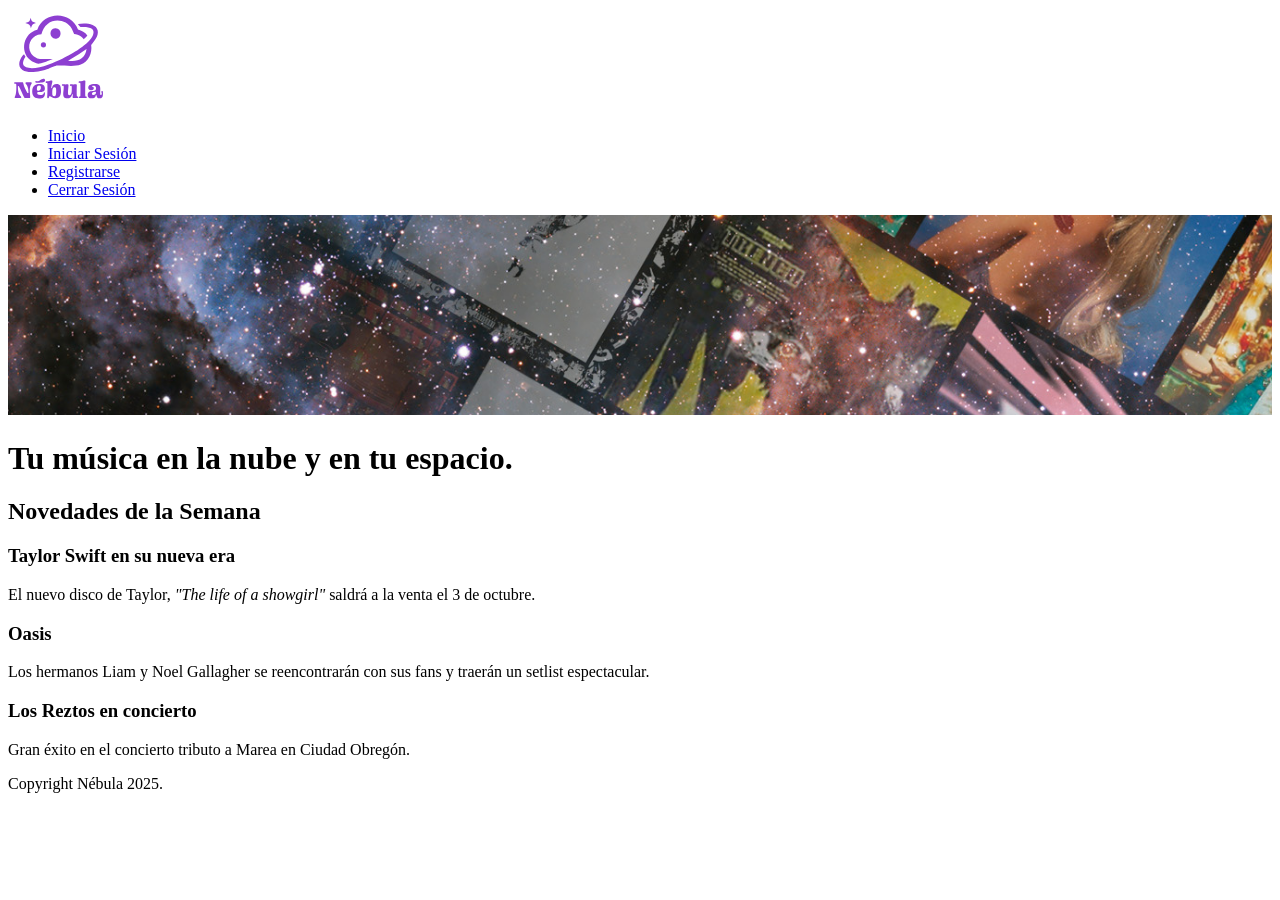
==== target/classes/templates/index.html @ e5efa3e5 "Backend NebulaMusic 09/06/2026" ====
<!DOCTYPE html>
<html lang="es">
<head>
    <meta charset="UTF-8">
    <meta name="viewport" content="width=device-width, initial-scale=1.0">
    <title>Nébula Music - Inicio (Código Base)</title>
    <link rel="stylesheet" href="../static/styles/styles.css">
</head>
<body>

    <!-- MENÚ DE NAVEGACIÓN -->
    <nav>
        <a class="logo" href="index.html">
            <img src="../static/imgs/nebula-03.svg" alt="Logo Nébula" width="100">
        </a>
        <ul>
            <li><a href="index.html">Inicio</a></li>
            <li><a href="iniciar-sesion.html">Iniciar Sesión</a></li>
            <li><a href="registro.html">Registrarse</a></li>
            <li><a href="/cerrar-sesion">Cerrar Sesión</a></li>
        </ul>
    </nav>

    <!-- CABECERA -->
    <header class="principal">
        <img src="../static/imgs/cover.jpg" alt="Cover Nébula" width="100%" height="200" style="object-fit: cover;">
        <h1>Tu música en la nube y en tu espacio.</h1>
    </header>

    <!-- CONTENIDO PRINCIPAL -->
    <main>
        
        <!-- SECCIÓN DE NOTICIAS -->
        <section id="noticias">
            <h2>Novedades de la Semana</h2>

            <!-- Artículo 1 -->
            <article>
                <h3>Taylor Swift en su nueva era</h3>
                <p>El nuevo disco de Taylor, <i>"The life of a showgirl"</i> saldrá a la venta el 3 de octubre.</p>
            </article>

            <!-- Artículo 2 -->
            <article>
                <h3>Oasis</h3>
                <p>Los hermanos Liam y Noel Gallagher se reencontrarán con sus fans y traerán un setlist espectacular.</p>
            </article>

            <!-- Artículo 3 -->
            <article>
                <h3>Los Reztos en concierto</h3>
                <p>Gran éxito en el concierto tributo a Marea en Ciudad Obregón.</p>
            </article>

        </section>

    </main>

    <!-- PIE DE PÁGINA -->
    <footer>
        <p>Copyright Nébula 2025.</p>
    </footer>

</body>
</html>
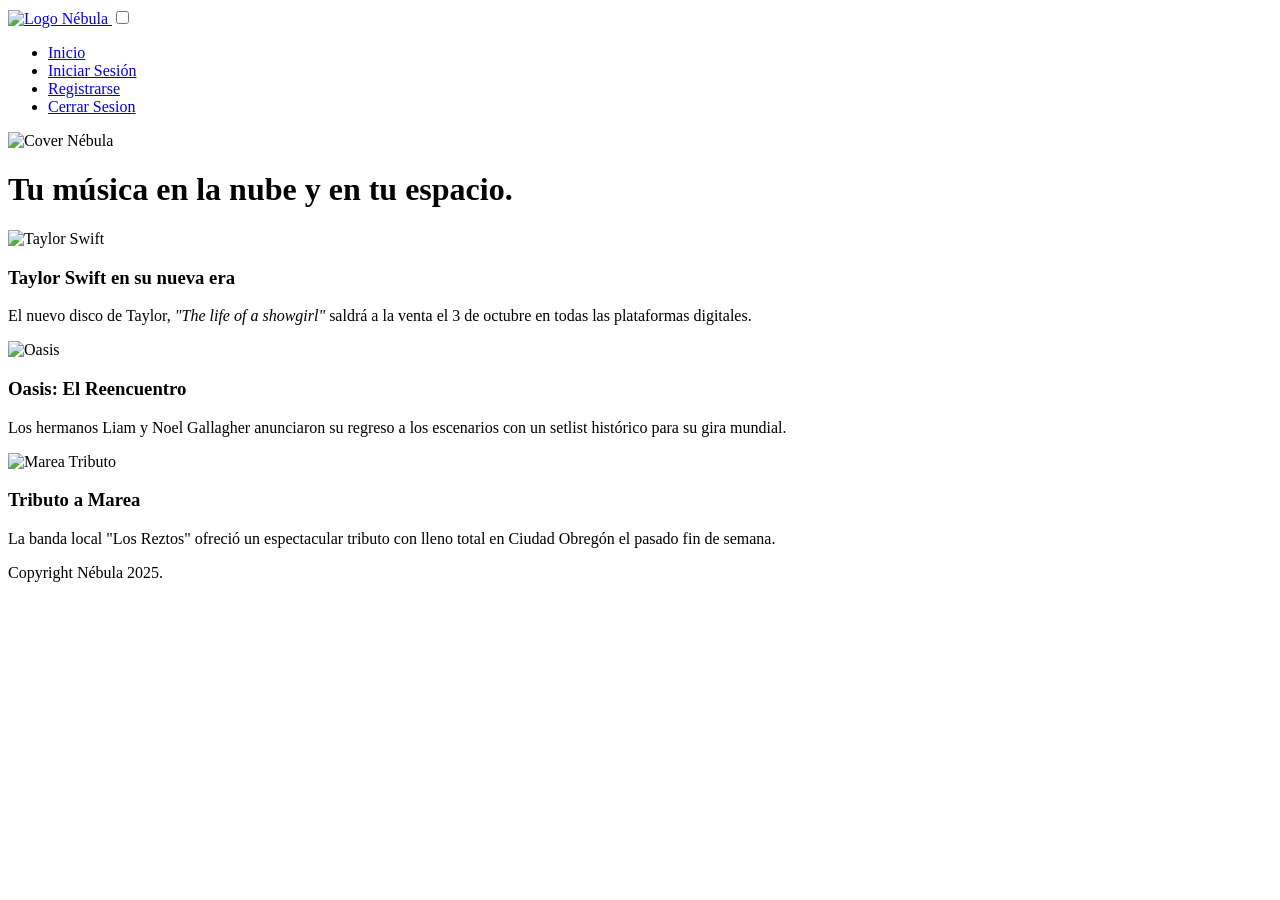
==== commit b54c05b8: "Modificaciones Nebula Music" ====
--- a/target/classes/templates/index.html
+++ b/target/classes/templates/index.html
@@ -4,62 +4,86 @@
     <meta charset="UTF-8">
     <meta name="viewport" content="width=device-width, initial-scale=1.0">
     <title>Nébula Music - Inicio (Código Base)</title>
-    <link rel="stylesheet" href="../static/styles/styles.css">
+    <link rel="stylesheet" href="/styles/styles.css">
 </head>
 <body>
 
-    <!-- MENÚ DE NAVEGACIÓN -->
-    <nav>
-        <a class="logo" href="index.html">
-            <img src="../static/imgs/nebula-03.svg" alt="Logo Nébula" width="100">
-        </a>
-        <ul>
-            <li><a href="index.html">Inicio</a></li>
-            <li><a href="iniciar-sesion.html">Iniciar Sesión</a></li>
-            <li><a href="registro.html">Registrarse</a></li>
-            <li><a href="/cerrar-sesion">Cerrar Sesión</a></li>
-        </ul>
-    </nav>
+<!-- MENÚ DE NAVEGACIÓN -->
+<nav>
+    <a class="logo" href="index.html">
+        <img src="/imgs/nebula-03.svg" alt="Logo Nébula" width="100">
+    </a>
 
-    <!-- CABECERA -->
-    <header class="principal">
-        <img src="../static/imgs/cover.jpg" alt="Cover Nébula" width="100%" height="200" style="object-fit: cover;">
-        <h1>Tu música en la nube y en tu espacio.</h1>
-    </header>
+    <input type="checkbox" id="menu-toggle">
+    <label for="menu-toggle" class="menu-button">
+        <span></span>
+        <span></span>
+        <span></span>
+    </label>
 
-    <!-- CONTENIDO PRINCIPAL -->
-    <main>
-        
-        <!-- SECCIÓN DE NOTICIAS -->
-        <section id="noticias">
-            <h2>Novedades de la Semana</h2>
+    <ul>
+        <li><a href="index.html">Inicio</a></li>
+        <li><a href="iniciar-sesion.html">Iniciar Sesión</a></li>
+        <li><a href="registro.html">Registrarse</a></li>
+        <li><a href="/cerrar-sesion">Cerrar Sesion</a></li>
+    </ul>
+</nav>
 
-            <!-- Artículo 1 -->
-            <article>
-                <h3>Taylor Swift en su nueva era</h3>
-                <p>El nuevo disco de Taylor, <i>"The life of a showgirl"</i> saldrá a la venta el 3 de octubre.</p>
-            </article>
+<!-- CABECERA -->
+<header>
+    <div class="principal">
+        <img src="/imgs/cover.jpg" alt="Cover Nébula">
+        <h1>Tu música en la <span>nube</span> y en tu <span>espacio</span>.</h1>
+    </div>
+</header>
 
-            <!-- Artículo 2 -->
-            <article>
-                <h3>Oasis</h3>
-                <p>Los hermanos Liam y Noel Gallagher se reencontrarán con sus fans y traerán un setlist espectacular.</p>
-            </article>
+<!-- CONTENIDO PRINCIPAL -->
+<main>
 
-            <!-- Artículo 3 -->
-            <article>
-                <h3>Los Reztos en concierto</h3>
-                <p>Gran éxito en el concierto tributo a Marea en Ciudad Obregón.</p>
-            </article>
+    <!-- SECCIÓN DE NOTICIAS -->
+    <section id="noticias">
 
-        </section>
+        <!-- Tarjeta 1 -->
+        <article>
+            <img src="https://encrypted-tbn0.gstatic.com/images?q=tbn:ANd9GcRfGRivZ1CFL4jhQXNbF9phy9h-CASW3TM9UQ&s" alt="Taylor Swift">
+            <div class="content">
+                <div>
+                    <h3>Taylor Swift en su nueva era</h3>
+                    <p>El nuevo disco de Taylor, <i>"The life of a showgirl"</i> saldrá a la venta el 3 de octubre en todas las plataformas digitales.</p>
+                </div>
+            </div>
+        </article>
 
-    </main>
+        <!-- Tarjeta 2 -->
+        <article>
+            <img src="https://media.gq.com.mx/photos/66cdf89fe21e890818a07d6d/4:3/w_2248,h_1686,c_limit/Oasis.jpg" alt="Oasis">
+            <div class="content">
+                <div>
+                    <h3>Oasis: El Reencuentro</h3>
+                    <p>Los hermanos Liam y Noel Gallagher anunciaron su regreso a los escenarios con un setlist histórico para su gira mundial.</p>
+                </div>
+            </div>
+        </article>
 
-    <!-- PIE DE PÁGINA -->
-    <footer>
-        <p>Copyright Nébula 2025.</p>
-    </footer>
+        <!-- Tarjeta 3 -->
+        <article>
+            <img src="https://encrypted-tbn0.gstatic.com/images?q=tbn:ANd9GcRU2wpHalZ_btJnPiNpMLziQ2Pcu0BDxxJBVA&s" alt="Marea Tributo">
+            <div class="content">
+                <div>
+                    <h3>Tributo a Marea</h3>
+                    <p>La banda local "Los Reztos" ofreció un espectacular tributo con lleno total en Ciudad Obregón el pasado fin de semana.</p>
+                </div>
+            </div>
+        </article>
+
+    </section>
+
+</main>
+
+<!-- PIE DE PÁGINA -->
+<footer>
+    <p>Copyright Nébula 2025.</p>
+</footer>
 
 </body>
-</html>
+</html>
